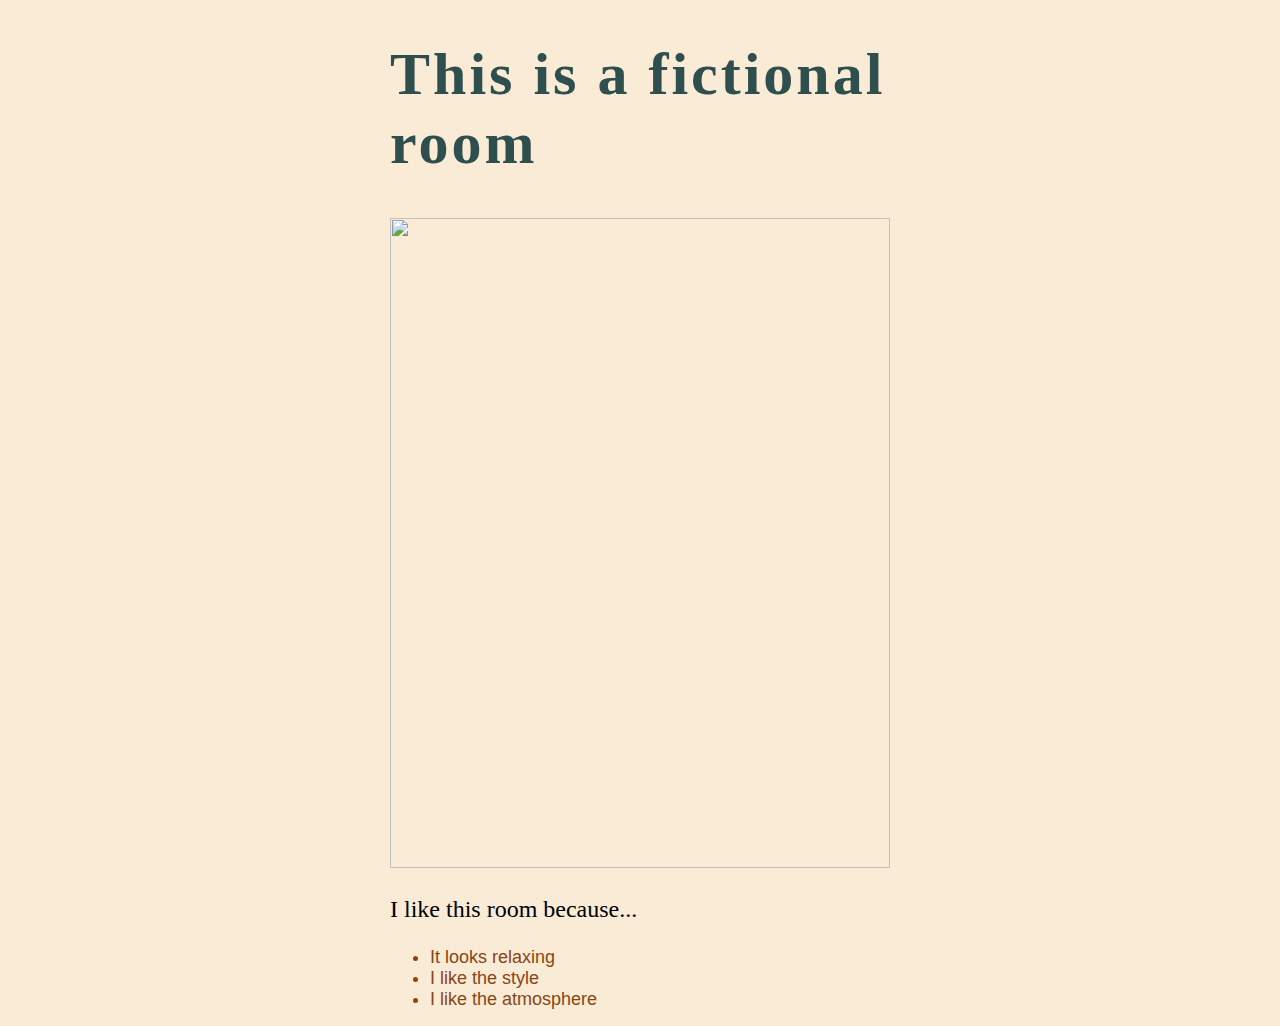
==== Exercise 1-1.html @ f97b041f "Add files via upload" ====
<!DOCTYPE html>
<html>
<head>
<link rel="stylesheet" type="text/css" href="style1.css">
<body>

<div class="content">

<h1>This is a fictional room</h1>

<img src="https://hips.hearstapps.com/vader-prod.s3.amazonaws.com/1628273532-bed-1628273507.jpg?crop=1xw:1xh;center,top&resize=640%3A%2A" width="500" height="650">
</img>

<p>I like this room because...</p>

<ul>
	<li>It looks relaxing</li>
	<li>I like the style</li>
	<li>I like the atmosphere</li>
</ul>

</div>

</body>
</head>
</html>
---- style1.css ----
.content {
	max-width: 500px;
	margin: auto;
}

body {
	background-color: antiquewhite;
}

h1 {
	font-family: HelveticaBold; 
	font-size: 60px;
	letter-spacing: 3px;
	color: darkslategray;
}

p {
	font-family: HelveticaBold;
	font-size: 24px;
	color: black;
}

li{
	font-family: Helvetica;
	font-size: 18px;
	color: saddlebrown;
}
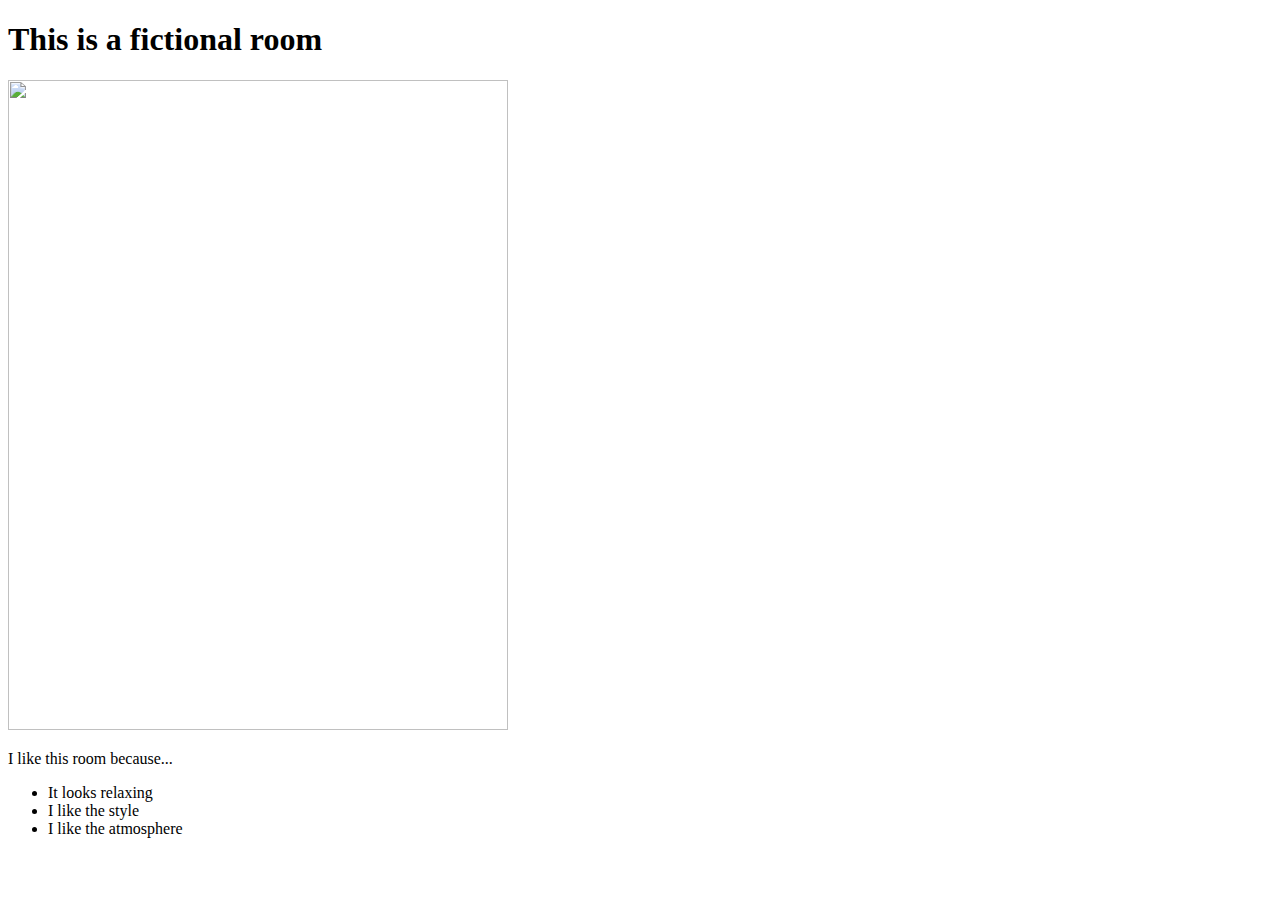
==== commit b2635389: "Update Exercise 1-1.html" ====
--- a/Exercise 1-1.html
+++ b/Exercise 1-1.html
@@ -1,7 +1,7 @@
 <!DOCTYPE html>
 <html>
 <head>
-<link rel="stylesheet" type="text/css" href="style1.css">
+
 <body>
 
 <div class="content">
